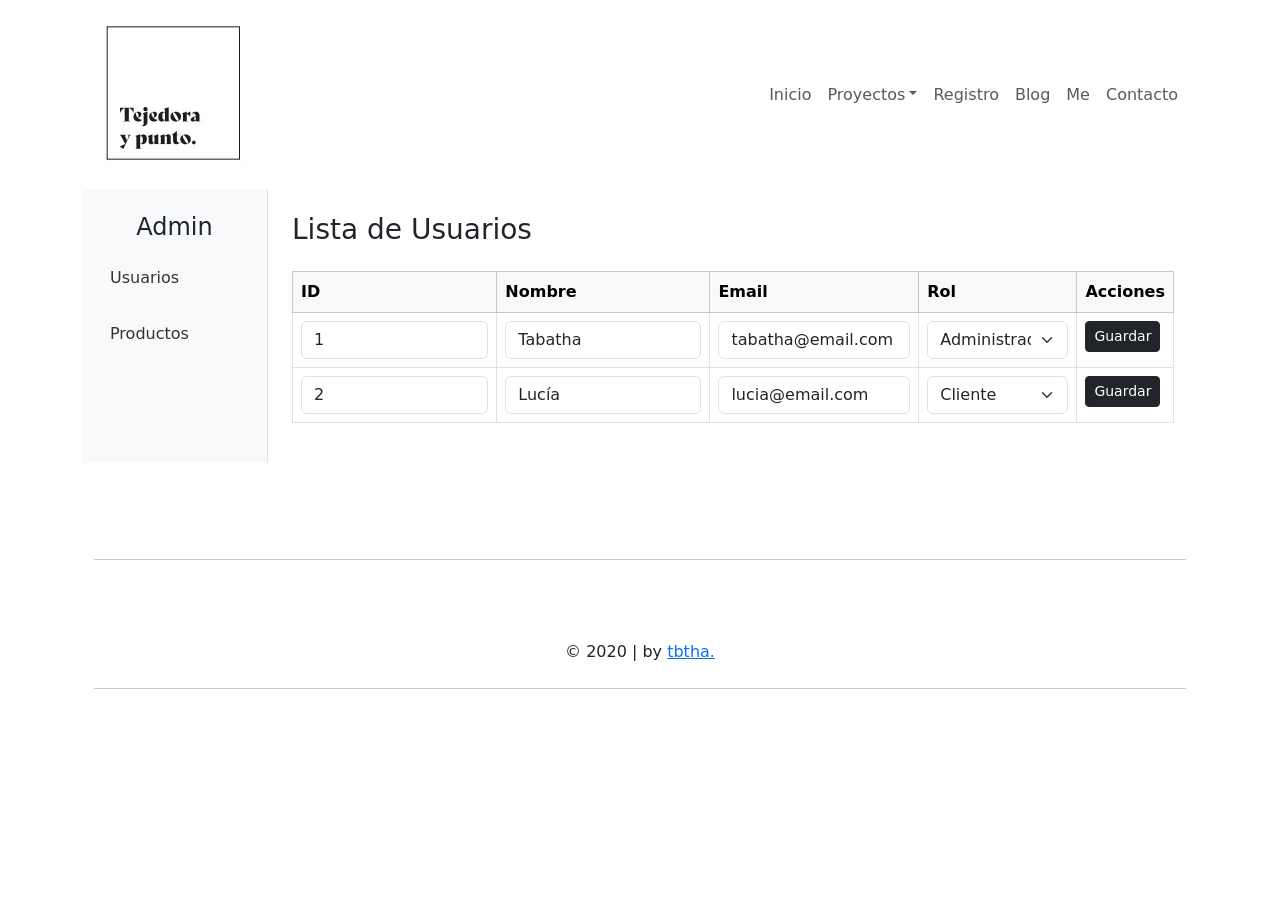
==== administracion.html @ a21ab7bb "carga inicial" ====
<!DOCTYPE html>
<html lang="en">
<head>
    <meta charset="UTF-8">
    <meta name="viewport" content="width=device-width, initial-scale=1.0">
    <title>tbtha.</title>
    <link href="https://cdn.jsdelivr.net/npm/bootstrap@5.3.3/dist/css/bootstrap.min.css" rel="stylesheet">
    <link rel="stylesheet" href="css/estilos.css">
      <style>
    body {
      min-height: 100vh;
    }
    .sidebar {
      background-color: #f8f9fa;
      border-right: 1px solid #dee2e6;
    }
    .sidebar a {
      display: block;
      padding: 1rem;
      color: #333;
      text-decoration: none;
    }
    .sidebar a:hover {
      background-color: #e9ecef;
    }
    .content-section {
      display: none;
    }
    .content-section.active {
      display: block;
    }
    @media (max-width: 768px) {
      .sidebar {
        border-right: none;
        border-bottom: 1px solid #dee2e6;
      }
    }
  </style>

</head>
<body class="d-flex flex-column min-vh-100"> <!--para un body flex para pegar el footer abajo-->
    <main class="flex-grow-1"> 
    <div class="container">
        <!---------------------------------------------------------------------navbar------------------------------------------------------------------>
        <nav class="navbar navbar-expand-lg navbar-custom">
        <div class="container-fluid">
            <a class="navbar-brand" href="index.html">
                <img src="img/marca/logo.jpeg" alt="" width="100%" height="auto">
            </a>
            <button class="navbar-toggler" type="button" data-bs-toggle="collapse" data-bs-target="#navbarNav">
            <span class="navbar-toggler-icon"></span>
            </button>
            <div class="collapse navbar-collapse" id="navbarNav">
            <ul class="navbar-nav ms-auto">
                <li class="nav-item">
                    <a class="nav-link" href="index.html">Inicio</a>
                </li>
                <li class="nav-item dropdown">
                    <a class="nav-link dropdown-toggle" href="inicio.html" role="button" data-bs-toggle="dropdown" aria-expanded="false">Proyectos</a>
                    <ul class="dropdown-menu dropdown-menu-end" aria-labelledby="crochetDropdown">
                        <li><a class="dropdown-item" href="productos_winter.html">Winter</a></li>
                        <li><a class="dropdown-item" href="productos_summer.html">Summer</a></li>
                        <li><a class="dropdown-item" href="productos.html">All</a></li>
                    </ul>
                    <li class="nav-item">
                        <a class="nav-link" href="registro.html">Registro</a>
                    </li>
                    <li class="nav-item">
                        <a class="nav-link" href="blogs.html">Blog</a>
                    </li>
                    <li class="nav-item">
                        <a class="nav-link" href="me.html">Me</a>
                    </li>
                    <li class="nav-item">
                        <a class="nav-link" href="contact.html">Contacto</a>
                    </li>
                </li>
            </ul>
            </div>
        </div>
        </nav>
        <!---------------------------------------------------------------------navbar------------------------------------------------------------------>

        <!---------------------------------------------------------------------seccion ------------------------------------------------------------->

  <main class="flex-grow-1">
    <div class="container-fluid">


      <!-- Panel Admin -->
      <div class="row">
        <!-- Menú lateral -->
        <nav class="col-12 col-md-3 col-lg-2 sidebar mb-3 mb-md-0">
          <h4 class="text-center mt-4">Admin</h4>
          <a href="#" onclick="mostrarSeccion('usuarios')">Usuarios</a>
          <a href="#" onclick="mostrarSeccion('productos')">Productos</a>
        </nav>

        <!-- Contenido principal -->
        <main class="col-12 col-md-9 col-lg-10 p-4">
          
          <!-- Sección Usuarios -->
          <section id="usuarios" class="content-section active">
            <h3>Lista de Usuarios</h3>
            <div class="table-responsive">
              <table class="table table-bordered table-hover mt-3">
                <thead class="table-light">
                  <tr>
                    <th>ID</th>
                    <th>Nombre</th>
                    <th>Email</th>
                    <th>Rol</th>
                    <th>Acciones</th>
                  </tr>
                </thead>
                <tbody>
                  <tr>
                    <td><input type="text" class="form-control" value="1" readonly></td>
                    <td><input type="text" class="form-control" value="Tabatha"></td>
                    <td><input type="email" class="form-control" value="tabatha@email.com"></td>
                    <td>
                      <select class="form-select">
                        <option selected>Administrador</option>
                        <option>Cliente</option>
                      </select>
                    </td>
                    <td><button class="btn btn-sm btn-dark">Guardar</button></td>
                  </tr>
                  <tr>
                    <td><input type="text" class="form-control" value="2" readonly></td>
                    <td><input type="text" class="form-control" value="Lucía"></td>
                    <td><input type="email" class="form-control" value="lucia@email.com"></td>
                    <td>
                      <select class="form-select">
                        <option>Administrador</option>
                        <option selected>Cliente</option>
                      </select>
                    </td>
                    <td><button class="btn btn-sm btn-dark">Guardar</button></td>
                  </tr>
                </tbody>
              </table>
            </div>
          </section>

          <!-- Sección Productos -->
          <section id="productos" class="content-section">
            <h3>Lista de Productos</h3>
            <div class="table-responsive">
              <table class="table table-bordered table-hover mt-3">
                <thead class="table-light">
                  <tr>
                    <th>ID</th>
                    <th>Nombre</th>
                    <th>Descripción</th>
                    <th>Categoría</th>
                    <th>Precio</th>
                    <th>Stock</th>
                    <th>Acciones</th>
                  </tr>
                </thead>
                <tbody>
                  <tr>
                    <td><input type="text" class="form-control" value="101" readonly></td>
                    <td><input type="text" class="form-control" value="Bufanda tejida"></td>
                    <td><input type="text" class="form-control" value="Bufanda suave de lana natural, ideal para días fríos."></td>
                    <td>
                      <select class="form-select">
                        <option selected>Winter</option>
                        <option>Summer</option>
                        <option>All</option>
                      </select>
                    </td>
                    <td><input type="text" class="form-control" value="$12.000"></td>
                    <td><input type="number" class="form-control" value="8"></td>
                    <td><button class="btn btn-sm btn-dark">Guardar</button></td>
                  </tr>
                  <tr>
                    <td><input type="text" class="form-control" value="102" readonly></td>
                    <td><input type="text" class="form-control" value="Top de verano"></td>
                    <td><input type="text" class="form-control" value="Top liviano y fresco tejido en algodón, perfecto para el verano."></td>
                    <td>
                      <select class="form-select">
                        <option>Winter</option>
                        <option selected>Summer</option>
                        <option>All</option>
                      </select>
                    </td>
                    <td><input type="text" class="form-control" value="$9.500"></td>
                    <td><input type="number" class="form-control" value="15"></td>
                    <td><button class="btn btn-sm btn-dark">Guardar</button></td>
                  </tr>
                </tbody>
              </table>
            </div>
          </section>

        </main>
      </div>    

          <script>
      function mostrarSeccion(id) {
        const secciones = document.querySelectorAll('.content-section');
        secciones.forEach(sec => sec.classList.remove('active'));
        document.getElementById(id).classList.add('active');
      }
    </script>
      </div>
    </main>




        <!---------------------------------------------------------------------seccion-------------------------------------------------------------------->
        
        <!---------------------------------------------------------------------footer------------------------------------------------------------------>
        <!--https://icons8.com/icons/set/instagram-y-facebook-->
        <footer class="pt-4 border-bottom-dark mt-5">
            <div class="container">
                <hr class="my-4"> 
                <div class="row">
                    <div class="col text-center">
                        <div class="col mt-3 text-center">
                            <a href="https://www.instagram.com/tejedoraypunto/"><img src="img/otros/icons8-instagram-30.png" alt=""></a>
                            <a href="##" ><img src="img/otros/icons8-facebook-30.png" alt=""></a>
                        </div>
                        <p class="mt-3 mb-0">© 2020 | by <a href="me.html">tbtha.</a></p>
                    </div>
                </div>
                <hr class="my-4"> 
            </div>
        </footer>
        <!---------------------------------------------------------------------footer------------------------------------------------------------------>
                <!-- Script para alternar secciones -->

    <script src="https://cdn.jsdelivr.net/npm/bootstrap@5.3.3/dist/js/bootstrap.bundle.min.js"></script>

</body>
</html>
---- css/estilos.css ----
/* /* @font-face {
  font-family: 'BelyDisplay';
  src: url('fonts/BelyDisplay-Regular.ttf') format('truetype');
} */
/* .titulo-logo {
  font-family: 'BelyDisplay', serif;
}  */

.card img{
    width: 100%;
    height: 100%;
}

.card {
    border: 1px solid #ddd; 
    border-radius: 30px; 
    box-shadow: 0 1px 3px rgba(0,0,0,0.1);
    transition: box-shadow 0.3s ease;
}
  
 
.card-img-top {
  border-top-left-radius: 30px;
  border-top-right-radius: 30px;
  display: block;  
}



  .blog-title {
    font-size: 2.5rem;
    font-weight: 600;
  }
  section.blog-posts {
    max-width: 900px;
    margin: 0 auto;
    padding: 2rem 1rem;
  }
  article.card {
    border: none;
    border-bottom: 1px solid #ddd;
    margin-bottom: 2rem;
  }
  .card-img-top {
    max-height: 300px;
    object-fit: cover;
  }
  .card-title {
    font-size: 1.5rem;
    font-weight: 500;
  }
  .card-text {
    color: #555;
  }

article:hover { 
  transform: translateY(-5px);
  transition: transform 0.3s ease;
}
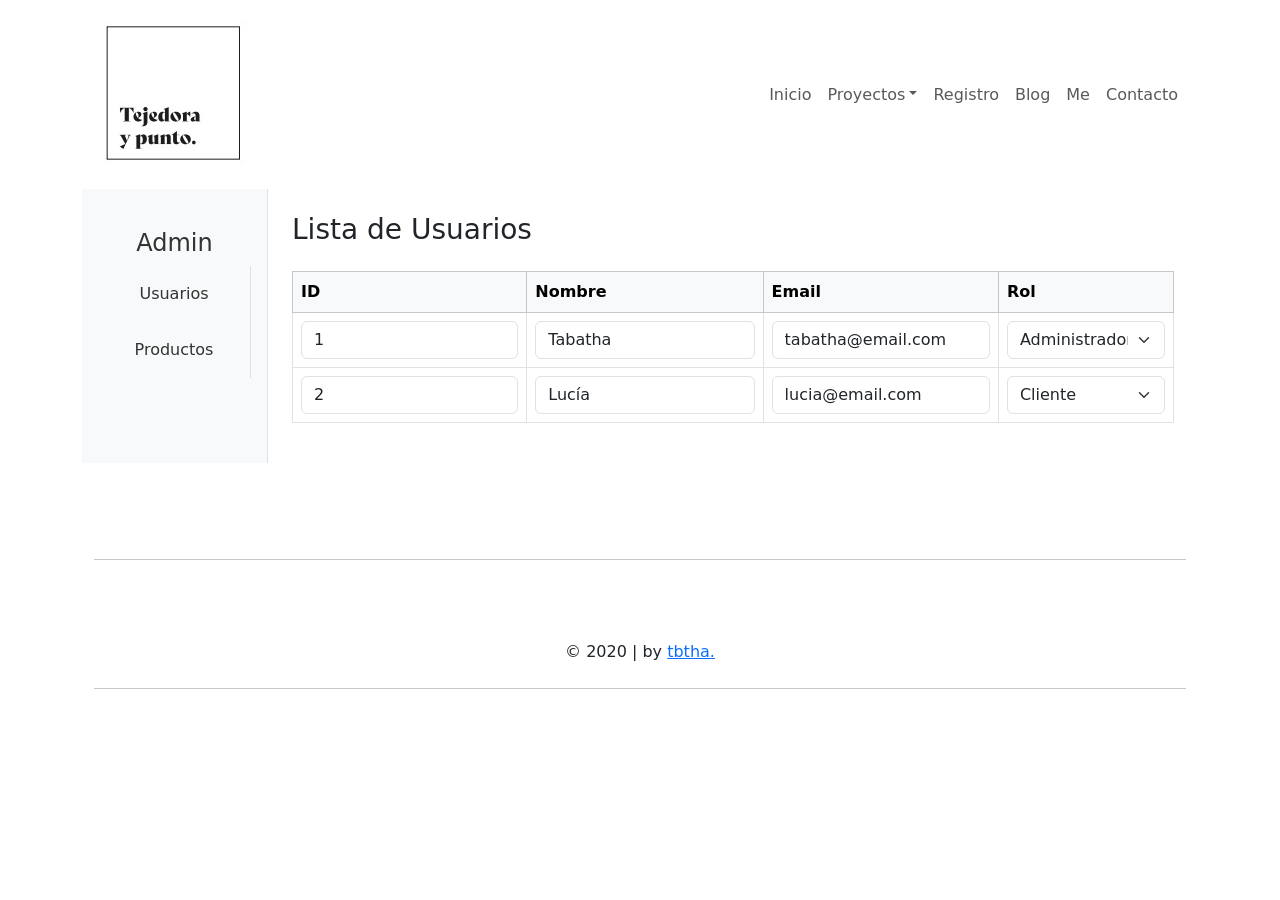
==== commit ca5c6a0b: "carrito de compras basico" ====
--- a/administracion.html
+++ b/administracion.html
@@ -6,36 +6,6 @@
     <title>tbtha.</title>
     <link href="https://cdn.jsdelivr.net/npm/bootstrap@5.3.3/dist/css/bootstrap.min.css" rel="stylesheet">
     <link rel="stylesheet" href="css/estilos.css">
-      <style>
-    body {
-      min-height: 100vh;
-    }
-    .sidebar {
-      background-color: #f8f9fa;
-      border-right: 1px solid #dee2e6;
-    }
-    .sidebar a {
-      display: block;
-      padding: 1rem;
-      color: #333;
-      text-decoration: none;
-    }
-    .sidebar a:hover {
-      background-color: #e9ecef;
-    }
-    .content-section {
-      display: none;
-    }
-    .content-section.active {
-      display: block;
-    }
-    @media (max-width: 768px) {
-      .sidebar {
-        border-right: none;
-        border-bottom: 1px solid #dee2e6;
-      }
-    }
-  </style>
 
 </head>
 <body class="d-flex flex-column min-vh-100"> <!--para un body flex para pegar el footer abajo-->
@@ -92,8 +62,8 @@
         <!-- Menú lateral -->
         <nav class="col-12 col-md-3 col-lg-2 sidebar mb-3 mb-md-0">
           <h4 class="text-center mt-4">Admin</h4>
-          <a href="#" onclick="mostrarSeccion('usuarios')">Usuarios</a>
-          <a href="#" onclick="mostrarSeccion('productos')">Productos</a>
+          <a class="sidebar text-center" href="#" onclick="mostrarSeccion('usuarios')">Usuarios</a>
+          <a class="sidebar text-center" href="#" onclick="mostrarSeccion('productos')">Productos</a>
         </nav>
 
         <!-- Contenido principal -->
@@ -110,7 +80,7 @@
                     <th>Nombre</th>
                     <th>Email</th>
                     <th>Rol</th>
-                    <th>Acciones</th>
+                    <!-- <th>Acciones</th> -->
                   </tr>
                 </thead>
                 <tbody>
@@ -124,7 +94,7 @@
                         <option>Cliente</option>
                       </select>
                     </td>
-                    <td><button class="btn btn-sm btn-dark">Guardar</button></td>
+                    <!-- <td><button class="btn btn-sm btn-dark">Guardar</button></td> -->
                   </tr>
                   <tr>
                     <td><input type="text" class="form-control" value="2" readonly></td>
@@ -136,7 +106,7 @@
                         <option selected>Cliente</option>
                       </select>
                     </td>
-                    <td><button class="btn btn-sm btn-dark">Guardar</button></td>
+                    <!-- <td><button class="btn btn-sm btn-dark">Guardar</button></td> -->
                   </tr>
                 </tbody>
               </table>
--- a/css/estilos.css
+++ b/css/estilos.css
@@ -26,34 +26,65 @@
 }
 
 
-
-  .blog-title {
-    font-size: 2.5rem;
-    font-weight: 600;
-  }
-  section.blog-posts {
-    max-width: 900px;
-    margin: 0 auto;
-    padding: 2rem 1rem;
-  }
-  article.card {
-    border: none;
-    border-bottom: 1px solid #ddd;
-    margin-bottom: 2rem;
-  }
-  .card-img-top {
-    max-height: 300px;
-    object-fit: cover;
-  }
-  .card-title {
-    font-size: 1.5rem;
-    font-weight: 500;
-  }
-  .card-text {
-    color: #555;
-  }
+/* blog */
+.blog-title {
+  font-size: 2.5rem;
+  font-weight: 600;
+}
+section.blog-posts {
+  max-width: 900px;
+  margin: 0 auto;
+  padding: 2rem 1rem;
+}
+article.card {
+  border: none;
+  border-bottom: 1px solid #ddd;
+  margin-bottom: 2rem;
+}
+.card-img-top {
+  max-height: 300px;
+  object-fit: cover;
+}
+.card-title {
+  font-size: 1.5rem;
+  font-weight: 500;
+}
+.card-text {
+  color: #555;
+}
 
 article:hover { 
   transform: translateY(-5px);
   transition: transform 0.3s ease;
 }
+
+
+/* administracion */
+
+  .sidebar {
+    background-color: #f8f9fa;
+    border-right: 1px solid #dee2e6;
+  }
+  .sidebar {
+    display: block;
+    padding: 1rem;
+    color: #333;
+    text-decoration: none;
+  }
+  .sidebar :hover {
+    background-color: #e9ecef;
+  }
+  .content-section {
+    display: none;
+  }
+  .content-section.active {
+    display: block;
+  }
+  @media (max-width: 768px) {
+    .sidebar {
+      border-right: none;
+      border-bottom: 1px solid #dee2e6;
+    }
+  }
+
+  /*navbar*/
